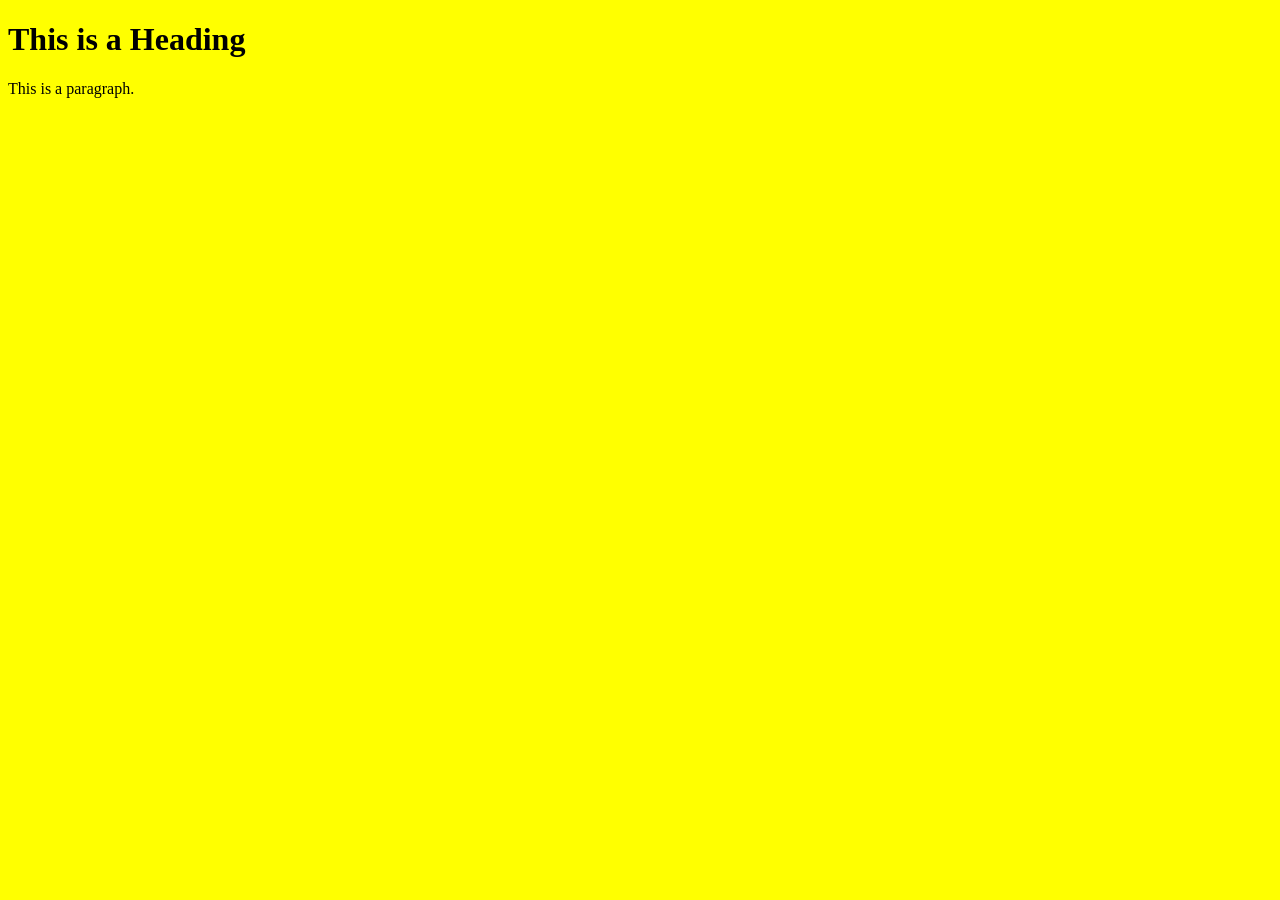
==== app/index.html @ 9b7114f0 "create starter directories" ====
<!DOCTYPE html>
<html>
  <head>
    <title>Page Title</title>

    <link href="css/main.css" rel="stylesheet">
  </head>
  <body>

	<h1>This is a Heading</h1>
	<p>This is a paragraph.</p>

	<script type="text/javascript" src="js/vendor/jquery-3.1.1.min.js"></script>
	<script type="text/javascript" src="js/vendor/jquery-migrate-1.4.1.min.js"></script>
	<script type="text/javascript" src="js/vendor/bootstrap.js"></script>
	<script type="text/javascript" src="js/main.js"></script>
  </body>
</html>
---- app/css/main.css ----
body {
  background-color: yellow;
}
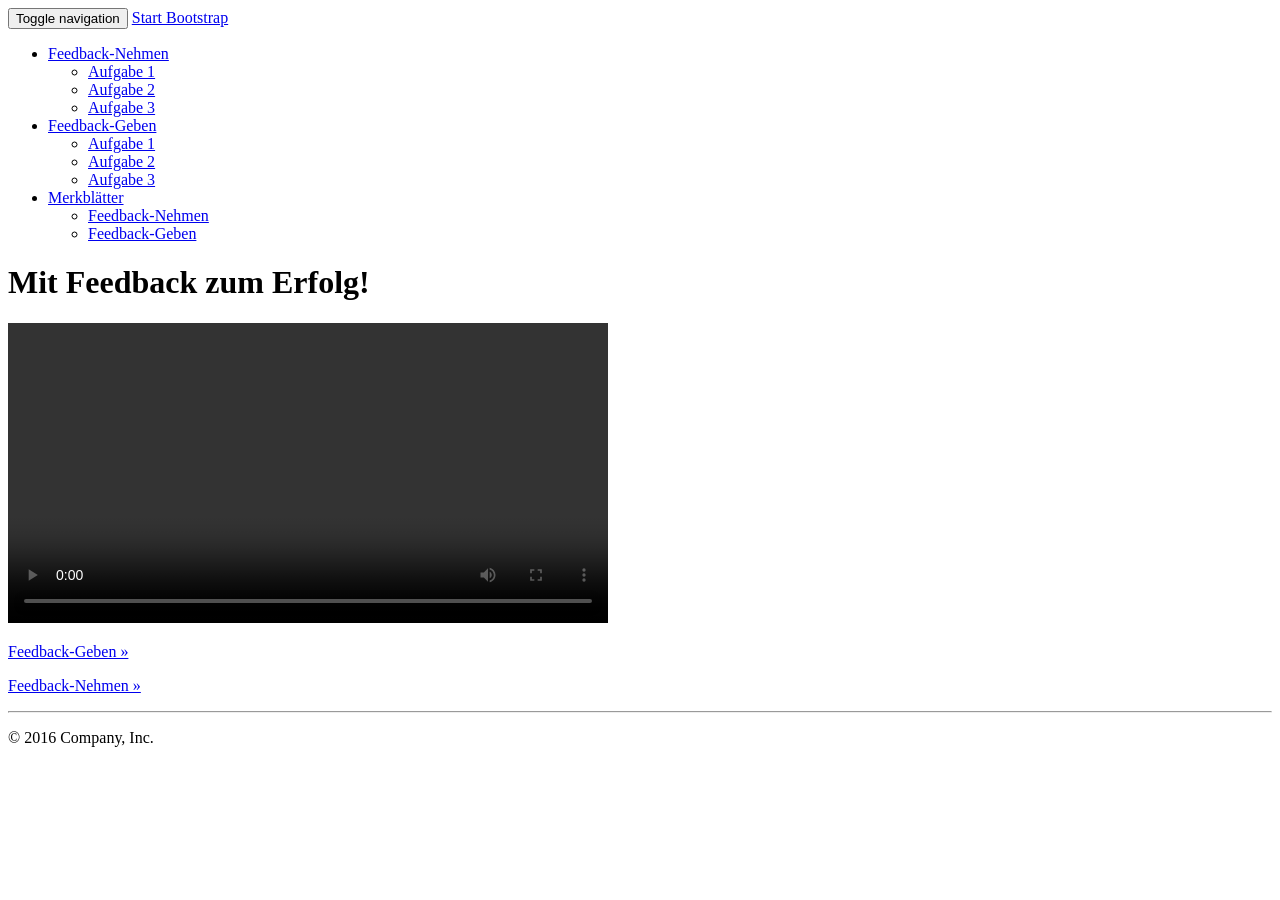
==== commit b2fc0d4e: "move index to app folder" ====
--- a/app/index.html
+++ b/app/index.html
@@ -1,18 +1,138 @@
 <!DOCTYPE html>
-<html>
+<html lang="en">
   <head>
-    <title>Page Title</title>
+    <meta charset="utf-8">
+    <meta http-equiv="X-UA-Compatible" content="IE=edge">
+    <meta name="viewport" content="width=device-width, initial-scale=1">
+    <!-- The above 3 meta tags *must* come first in the head; any other head content must come *after* these tags -->
+    <meta name="description" content="">
+    <meta name="author" content="">
+    <link rel="icon" href="../../favicon.ico">
 
-    <link href="css/main.css" rel="stylesheet">
+    <title>Jumbotron Template for Bootstrap</title>
+
+    <!-- Bootstrap core CSS -->
+    <link href="css/bootstrap.min.css" rel="stylesheet">
+
+  
+
+
+    <!-- HTML5 shim and Respond.js for IE8 support of HTML5 elements and media queries -->
+    <!--[if lt IE 9]>
+      <script src="https://oss.maxcdn.com/html5shiv/3.7.3/html5shiv.min.js"></script>
+      <script src="https://oss.maxcdn.com/respond/1.4.2/respond.min.js"></script>
+    <![endif]-->
   </head>
+
   <body>
 
-	<h1>This is a Heading</h1>
-	<p>This is a paragraph.</p>
+    <!-- Navigation -->
+    <nav class="navbar navbar-inverse navbar-fixed-top" role="navigation">
+        <div class="container">
+            <!-- Brand and toggle get grouped for better mobile display -->
+            <div class="navbar-header">
+                <button type="button" class="navbar-toggle" data-toggle="collapse" data-target="#bs-example-navbar-collapse-1">
+                    <span class="sr-only">Toggle navigation</span>
+                    <span class="icon-bar"></span>
+                    <span class="icon-bar"></span>
+                    <span class="icon-bar"></span>
+                </button>
+                <a class="navbar-brand" href="index.html">Start Bootstrap</a>
+            </div>
+            <!-- Collect the nav links, forms, and other content for toggling -->
+            <div class="collapse navbar-collapse" id="bs-example-navbar-collapse-1">
+                <ul class="nav navbar-nav navbar-right">
+                
+                    <li class="dropdown">
+                        <a href="#" class="dropdown-toggle" data-toggle="dropdown">Feedback-Nehmen<b class="caret"></b></a>
+                        <ul class="dropdown-menu">
+                            <li>
+                                <a href="portfolio-1-col.html">Aufgabe 1</a>
+                            </li>
+                            <li>
+                                <a href="portfolio-2-col.html">Aufgabe 2</a>
+                            </li>
+                            <li>
+                                <a href="portfolio-3-col.html">Aufgabe 3</a>
+                          
+                            </li>
+                        </ul>
+                    </li>
+                    <li class="dropdown">
+                        <a href="#" class="dropdown-toggle" data-toggle="dropdown">Feedback-Geben<b class="caret"></b></a>
+                        <ul class="dropdown-menu">
+                            <li>
+                                <a href="blog-home-1.html">Aufgabe 1</a>
+                            </li>
+                            <li>
+                                <a href="blog-home-2.html">Aufgabe 2</a>
+                            </li>
+                            <li>
+                                <a href="blog-post.html">Aufgabe 3</a>
+                            </li>
+                        </ul>
+                    </li>
+                    <li class="dropdown">
+                        <a href="#" class="dropdown-toggle" data-toggle="dropdown">Merkblätter<b class="caret"></b></a>
+                        <ul class="dropdown-menu">
+                            <li>
+                                <a href="full-width.html">Feedback-Nehmen</a>
+                            </li>
+                            <li>
+                                <a href="sidebar.html">Feedback-Geben</a>
+                            </li>
+                          
+                        </ul>
+                    </li>
+                </ul>
+            </div>
+            <!-- /.navbar-collapse -->
+        </div>
+        <!-- /.container -->
+    </nav>
 
-	<script type="text/javascript" src="js/vendor/jquery-3.1.1.min.js"></script>
-	<script type="text/javascript" src="js/vendor/jquery-migrate-1.4.1.min.js"></script>
-	<script type="text/javascript" src="js/vendor/bootstrap.js"></script>
-	<script type="text/javascript" src="js/main.js"></script>
+    <!-- Main jumbotron for a primary marketing message or call to action -->
+    <div class="jumbotron">
+      <div class="container">
+        <h1>Mit Feedback zum Erfolg!</h1>
+       
+        <video width="600" controls>
+  <source src="movie.mp4" type="video/mp4">
+Your browser does not support the video tag.
+</video>
+
+       
+      </div>
+    </div>
+
+    <div class="container">
+      <!-- Example row of columns -->
+      <div class="row">
+        <div class="col-md-6">
+          
+          <p><a class="btn btn-default" href="#" role="button">Feedback-Geben &raquo;</a></p>
+        </div>
+        <div class="col-md-6">
+          
+          <p><a class="btn btn-default" href="#" role="button">Feedback-Nehmen &raquo;</a></p>
+       </div>
+       
+      </div>
+
+      <hr>
+
+      <footer>
+        <p>&copy; 2016 Company, Inc.</p>
+      </footer>
+    </div> <!-- /container -->
+
+
+    <!-- Bootstrap core JavaScript
+    ================================================== -->
+    <!-- Placed at the end of the document so the pages load faster -->
+    <script src="https://ajax.googleapis.com/ajax/libs/jquery/1.12.4/jquery.min.js"></script>
+    <script>window.jQuery || document.write('<script src="../../assets/js/vendor/jquery.min.js"><\/script>')</script>
+    <script src="js/bootstrap.min.js"></script>
+    <!-- IE10 viewport hack for Surface/desktop Windows 8 bug -->
   </body>
-</html>+</html>
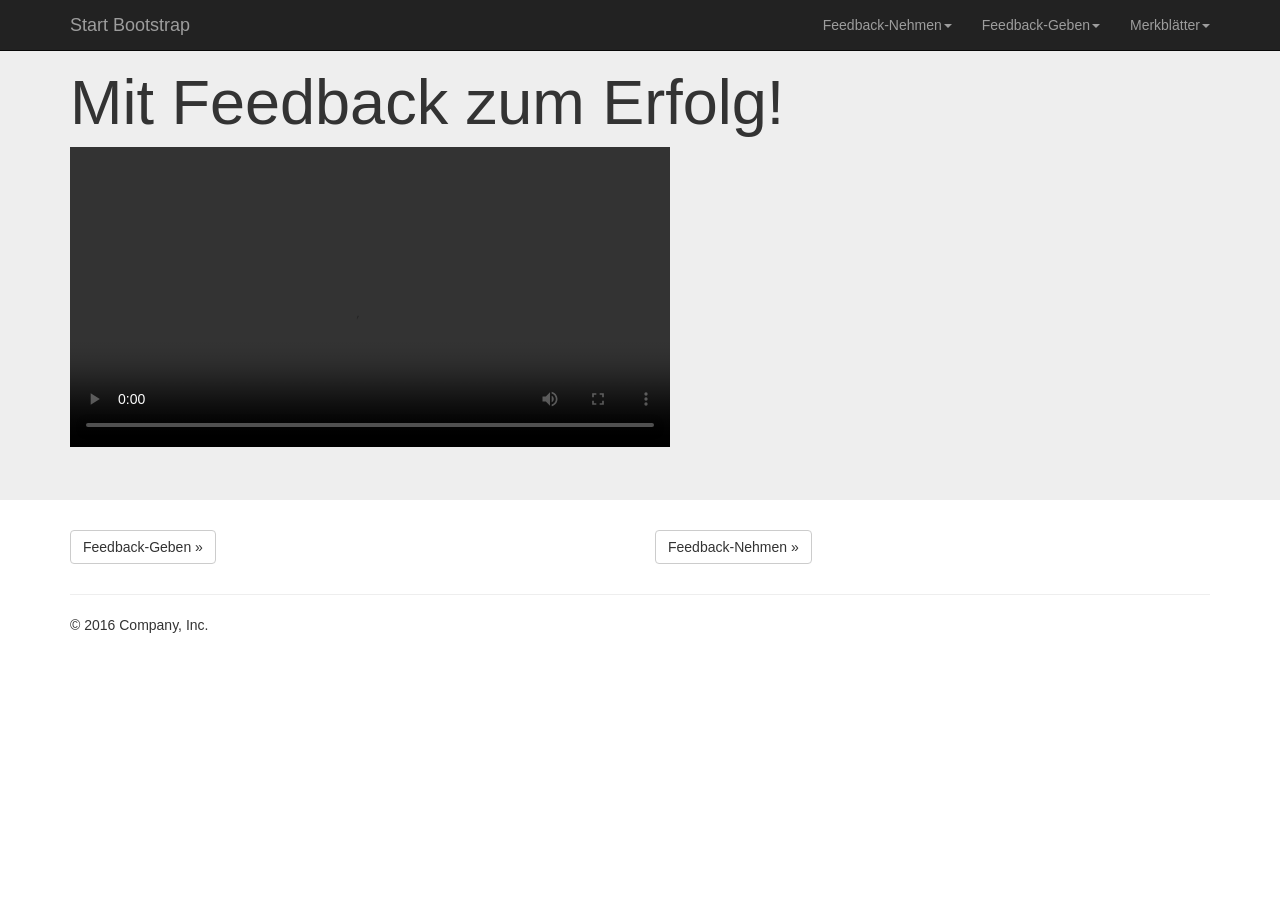
==== commit ed4f2e11: "change path of vendor files" ====
--- a/app/index.html
+++ b/app/index.html
@@ -127,12 +127,9 @@
     </div> <!-- /container -->
 
 
-    <!-- Bootstrap core JavaScript
-    ================================================== -->
-    <!-- Placed at the end of the document so the pages load faster -->
-    <script src="https://ajax.googleapis.com/ajax/libs/jquery/1.12.4/jquery.min.js"></script>
-    <script>window.jQuery || document.write('<script src="../../assets/js/vendor/jquery.min.js"><\/script>')</script>
-    <script src="js/bootstrap.min.js"></script>
-    <!-- IE10 viewport hack for Surface/desktop Windows 8 bug -->
+    <!-- Core JavaScript -->
+    <script src="js/vendor/jquery-3.1.1.min.js"></script>
+    <script src="js/vendor/jquery-migrate-1.4.1.min.js"></script>
+    <script src="js/vendor/bootstrap.min.js"></script>
   </body>
 </html>
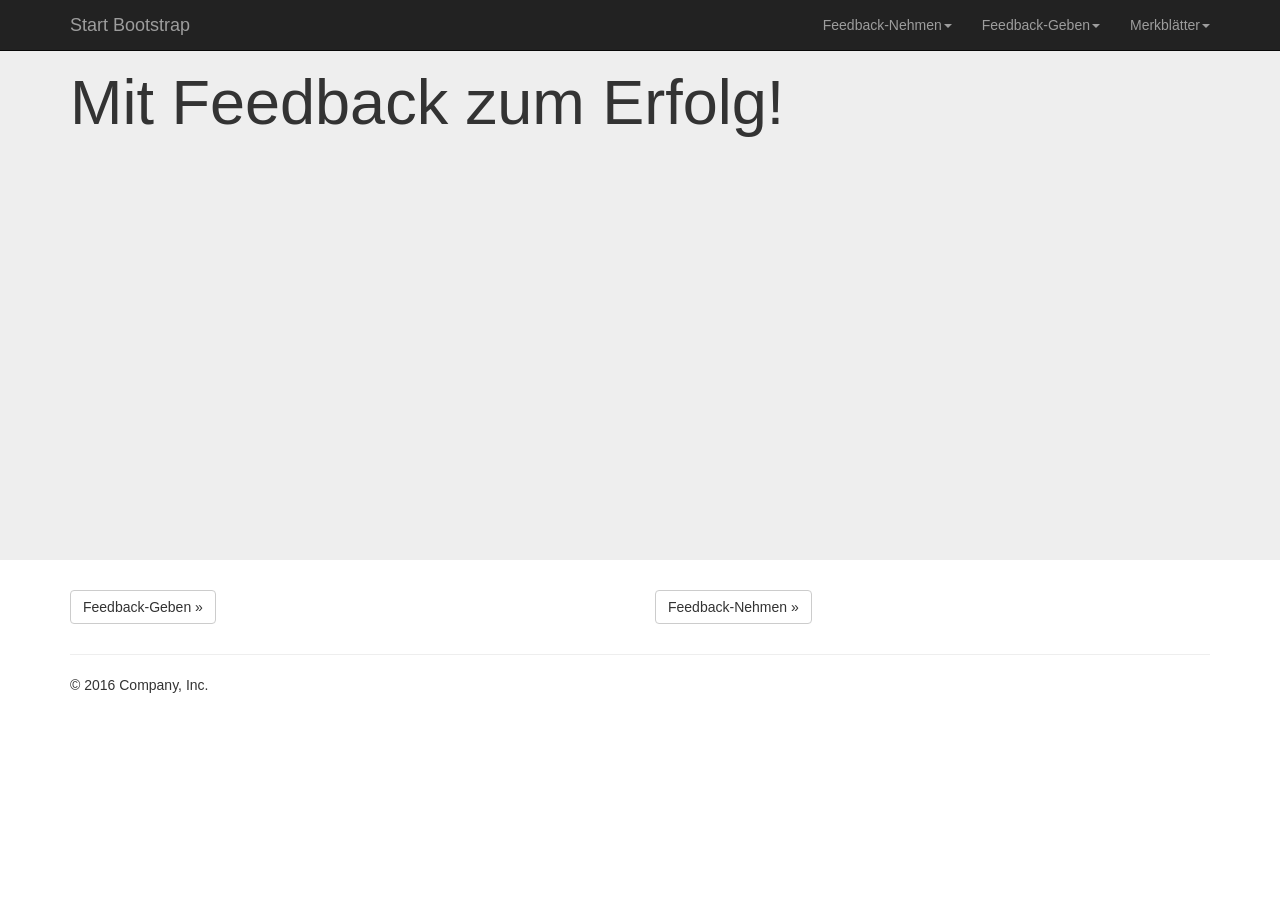
==== commit 7f5a0801: "2 spaces in html. not finished, just the first few lines" ====
--- a/app/index.html
+++ b/app/index.html
@@ -14,64 +14,55 @@
     <!-- Bootstrap core CSS -->
     <link href="css/bootstrap.min.css" rel="stylesheet">
 
-  
-
-
-    <!-- HTML5 shim and Respond.js for IE8 support of HTML5 elements and media queries -->
-    <!--[if lt IE 9]>
-      <script src="https://oss.maxcdn.com/html5shiv/3.7.3/html5shiv.min.js"></script>
-      <script src="https://oss.maxcdn.com/respond/1.4.2/respond.min.js"></script>
-    <![endif]-->
   </head>
 
   <body>
 
     <!-- Navigation -->
     <nav class="navbar navbar-inverse navbar-fixed-top" role="navigation">
-        <div class="container">
-            <!-- Brand and toggle get grouped for better mobile display -->
-            <div class="navbar-header">
-                <button type="button" class="navbar-toggle" data-toggle="collapse" data-target="#bs-example-navbar-collapse-1">
-                    <span class="sr-only">Toggle navigation</span>
-                    <span class="icon-bar"></span>
-                    <span class="icon-bar"></span>
-                    <span class="icon-bar"></span>
-                </button>
-                <a class="navbar-brand" href="index.html">Start Bootstrap</a>
-            </div>
-            <!-- Collect the nav links, forms, and other content for toggling -->
-            <div class="collapse navbar-collapse" id="bs-example-navbar-collapse-1">
-                <ul class="nav navbar-nav navbar-right">
-                
-                    <li class="dropdown">
-                        <a href="#" class="dropdown-toggle" data-toggle="dropdown">Feedback-Nehmen<b class="caret"></b></a>
-                        <ul class="dropdown-menu">
-                            <li>
-                                <a href="portfolio-1-col.html">Aufgabe 1</a>
-                            </li>
-                            <li>
-                                <a href="portfolio-2-col.html">Aufgabe 2</a>
-                            </li>
-                            <li>
-                                <a href="portfolio-3-col.html">Aufgabe 3</a>
-                          
-                            </li>
-                        </ul>
+      <div class="container">
+        <!-- Brand and toggle get grouped for better mobile display -->
+        <div class="navbar-header">
+          <button type="button" class="navbar-toggle" data-toggle="collapse" data-target="#bs-example-navbar-collapse-1">
+            <span class="sr-only">Toggle navigation</span>
+            <span class="icon-bar"></span>
+            <span class="icon-bar"></span>
+            <span class="icon-bar"></span>
+          </button>
+          <a class="navbar-brand" href="index.html">Start Bootstrap</a>
+        </div>
+        <!-- Collect the nav links, forms, and other content for toggling -->
+        <div class="collapse navbar-collapse" id="bs-example-navbar-collapse-1">
+          <ul class="nav navbar-nav navbar-right">
+
+            <li class="dropdown">
+              <a href="#" class="dropdown-toggle" data-toggle="dropdown">Feedback-Nehmen<b class="caret"></b></a>
+              <ul class="dropdown-menu">
+                <li>
+                  <a href="portfolio-1-col.html">Aufgabe 1</a>
+                </li>
+                <li>
+                  <a href="portfolio-2-col.html">Aufgabe 2</a>
+                </li>
+                <li>
+                  <a href="portfolio-3-col.html">Aufgabe 3</a>
+                </li>
+              </ul>
+            </li>
+            <li class="dropdown">
+                <a href="#" class="dropdown-toggle" data-toggle="dropdown">Feedback-Geben<b class="caret"></b></a>
+                <ul class="dropdown-menu">
+                    <li>
+                        <a href="blog-home-1.html">Aufgabe 1</a>
                     </li>
-                    <li class="dropdown">
-                        <a href="#" class="dropdown-toggle" data-toggle="dropdown">Feedback-Geben<b class="caret"></b></a>
-                        <ul class="dropdown-menu">
-                            <li>
-                                <a href="blog-home-1.html">Aufgabe 1</a>
-                            </li>
-                            <li>
-                                <a href="blog-home-2.html">Aufgabe 2</a>
-                            </li>
-                            <li>
-                                <a href="blog-post.html">Aufgabe 3</a>
-                            </li>
-                        </ul>
+                    <li>
+                        <a href="blog-home-2.html">Aufgabe 2</a>
                     </li>
+                    <li>
+                        <a href="blog-post.html">Aufgabe 3</a>
+                    </li>
+                </ul>
+            </li>
                     <li class="dropdown">
                         <a href="#" class="dropdown-toggle" data-toggle="dropdown">Merkblätter<b class="caret"></b></a>
                         <ul class="dropdown-menu">
@@ -81,10 +72,10 @@
                             <li>
                                 <a href="sidebar.html">Feedback-Geben</a>
                             </li>
-                          
+
                         </ul>
                     </li>
-                </ul>
+          </ul>
             </div>
             <!-- /.navbar-collapse -->
         </div>
@@ -95,13 +86,16 @@
     <div class="jumbotron">
       <div class="container">
         <h1>Mit Feedback zum Erfolg!</h1>
-       
-        <video width="600" controls>
+
+        <!-- YouTube einfügen -->
+        <iframe width="640" height="360" src="https://www.youtube.com/embed/5dsGWM5XGdg" frameborder="0" allowfullscreen></iframe>
+
+<!--         <video width="600" controls>
   <source src="movie.mp4" type="video/mp4">
 Your browser does not support the video tag.
-</video>
+</video> -->
 
-       
+
       </div>
     </div>
 
@@ -109,14 +103,14 @@
       <!-- Example row of columns -->
       <div class="row">
         <div class="col-md-6">
-          
+
           <p><a class="btn btn-default" href="#" role="button">Feedback-Geben &raquo;</a></p>
         </div>
         <div class="col-md-6">
-          
+
           <p><a class="btn btn-default" href="#" role="button">Feedback-Nehmen &raquo;</a></p>
        </div>
-       
+
       </div>
 
       <hr>
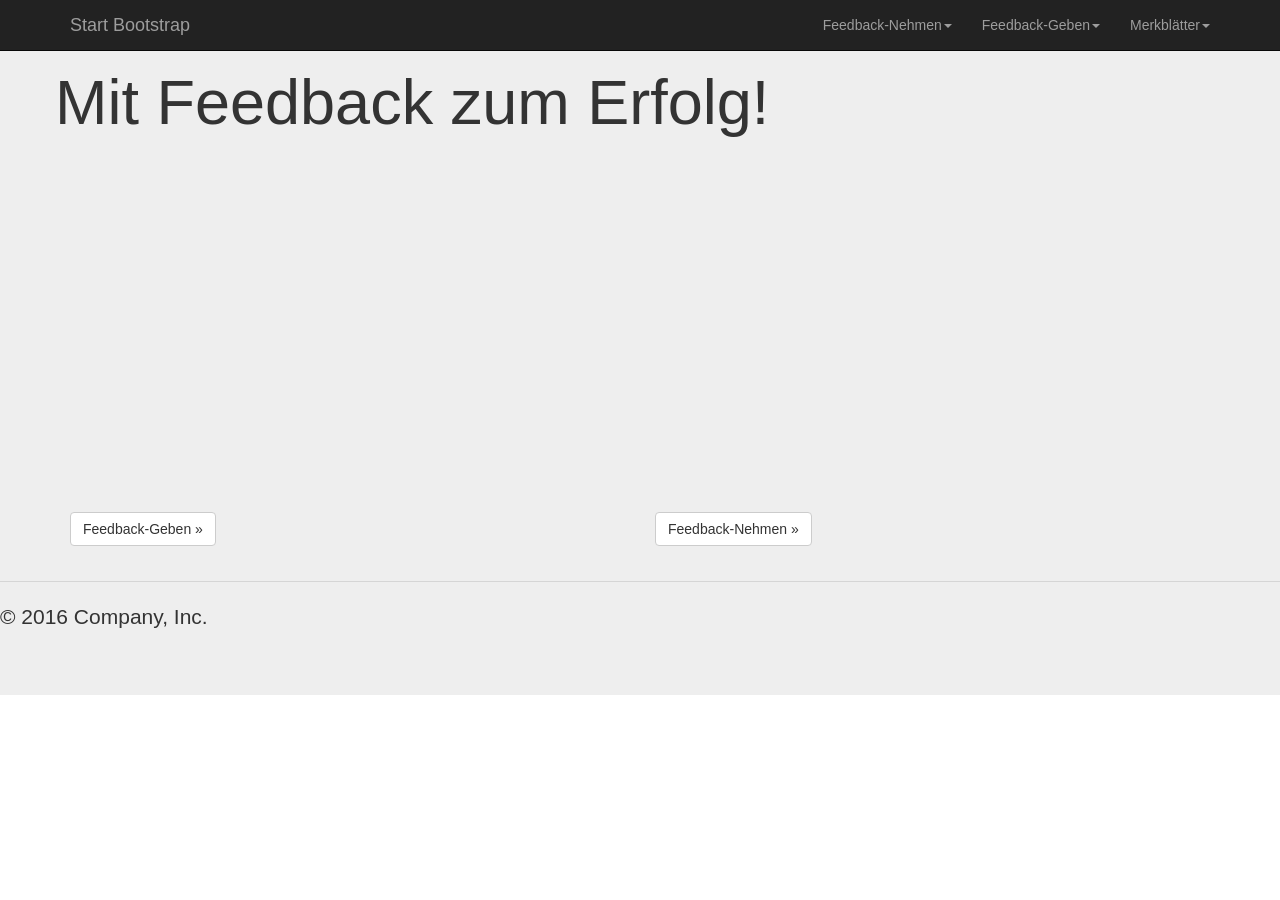
==== commit 1ee8d88c: "refactor index.html" ====
--- a/app/index.html
+++ b/app/index.html
@@ -7,7 +7,8 @@
     <!-- The above 3 meta tags *must* come first in the head; any other head content must come *after* these tags -->
     <meta name="description" content="">
     <meta name="author" content="">
-    <link rel="icon" href="../../favicon.ico">
+    <!-- Das Favicon befindet sich im oberen Fenster des Browsers, ihr habt noch keines, daher habe ich es auskommentiert -->
+    <!-- <link rel="icon" href="../../favicon.ico"> -->
 
     <title>Jumbotron Template for Bootstrap</title>
 
@@ -84,32 +85,30 @@
 
     <!-- Main jumbotron for a primary marketing message or call to action -->
     <div class="jumbotron">
+
       <div class="container">
-        <h1>Mit Feedback zum Erfolg!</h1>
 
-        <!-- YouTube einfügen -->
-        <iframe width="640" height="360" src="https://www.youtube.com/embed/5dsGWM5XGdg" frameborder="0" allowfullscreen></iframe>
+        <!-- Am besten teilt ihr horizontale Abschnitte in Reihen. Eine Klasse von Boostrap -->
+        <div class="row">
+          <h1>Mit Feedback zum Erfolg!</h1>
 
-<!--         <video width="600" controls>
-  <source src="movie.mp4" type="video/mp4">
-Your browser does not support the video tag.
-</video> -->
+          <!-- YouTube einfügen -->
+          <iframe width="640" height="360" src="https://www.youtube.com/embed/5dsGWM5XGdg" frameborder="0" allowfullscreen></iframe>
 
+        </div>
 
-      </div>
-    </div>
+        <!-- Example row of columns -->
+        <div class="row">
+          <div class="col-md-6">
 
-    <div class="container">
-      <!-- Example row of columns -->
-      <div class="row">
-        <div class="col-md-6">
+            <p><a class="btn btn-default" href="#" role="button">Feedback-Geben &raquo;</a></p>
+          </div>
+          <div class="col-md-6">
 
-          <p><a class="btn btn-default" href="#" role="button">Feedback-Geben &raquo;</a></p>
+            <p><a class="btn btn-default" href="#" role="button">Feedback-Nehmen &raquo;</a></p>
+         </div>
+
         </div>
-        <div class="col-md-6">
-
-          <p><a class="btn btn-default" href="#" role="button">Feedback-Nehmen &raquo;</a></p>
-       </div>
 
       </div>
 
